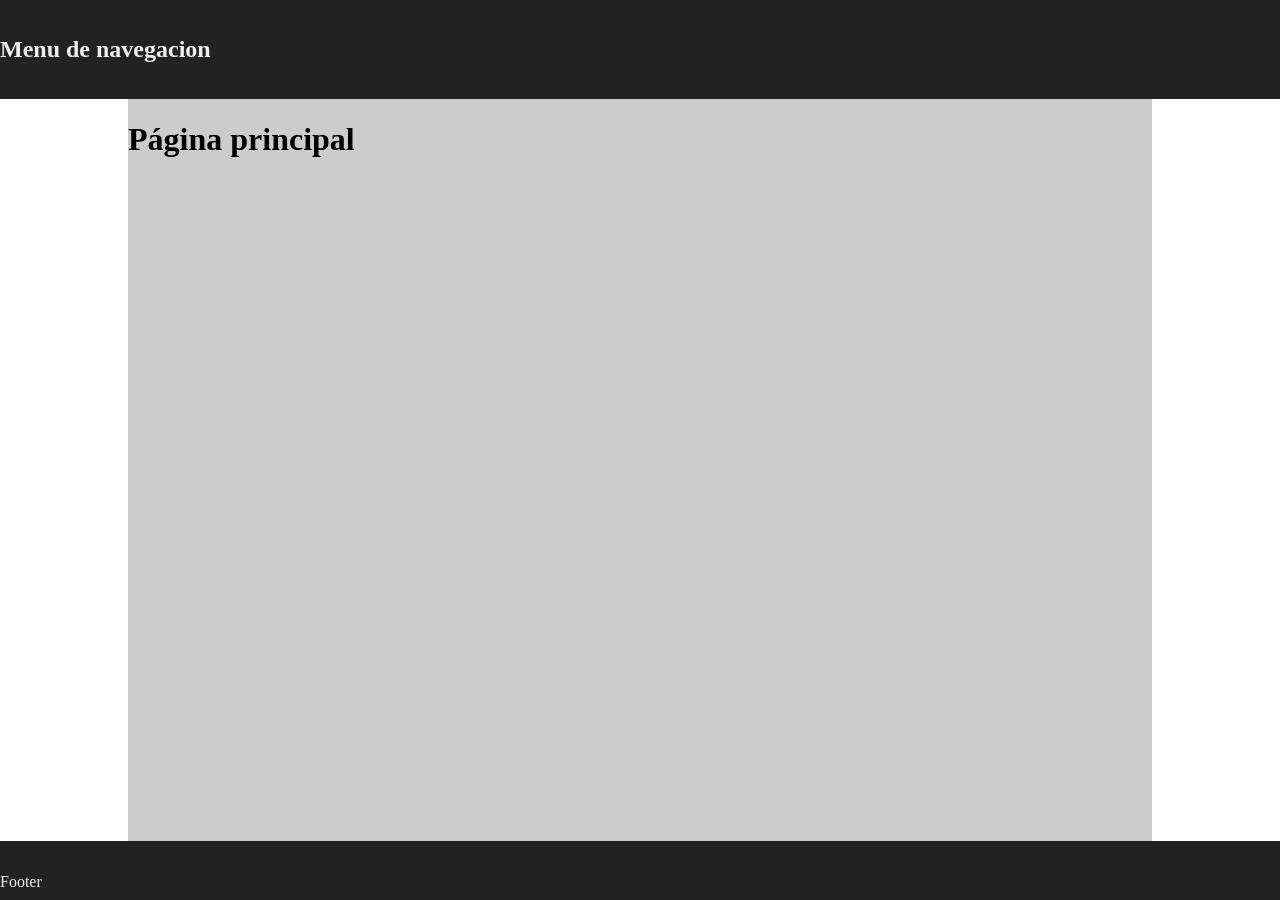
==== index.html @ 5ea40df0 "Creación de la estructura base del proyecto" ====
<!doctype html>
<html lang="es">
  <head>
    <meta charset="UTF-8" />
    <meta name="viewport" content="width=device-width, initial-scale=1.0" />
    <link rel="stylesheet" href="/css/normalize.css" />
    <link rel="stylesheet" href="/css/main.css" />
    <title>Inicio</title>
  </head>
  <body>
    <header>
      <h2>Menu de navegacion</h2>
    </header>
    <main>
      <h1>Página principal</h1>
    </main>
    <footer>
      <p>Footer</p>
    </footer>
  </body>
</html>
---- css/main.css ----
body {
  display: flex;
  flex-flow: column nowrap;
  align-items: center;
  min-height: 100vh;
}

header {
  width: 100%;
  padding: 1rem;
  background-color: #222;
  color: #eee;
}

main {
  flex-grow: 1;

  width: 80vw;
  background-color: #ccc;
}

footer {
  width: 100%;
  height: 3vh;
  padding: 1rem;
  background-color: #222;
  color: #eee;
}
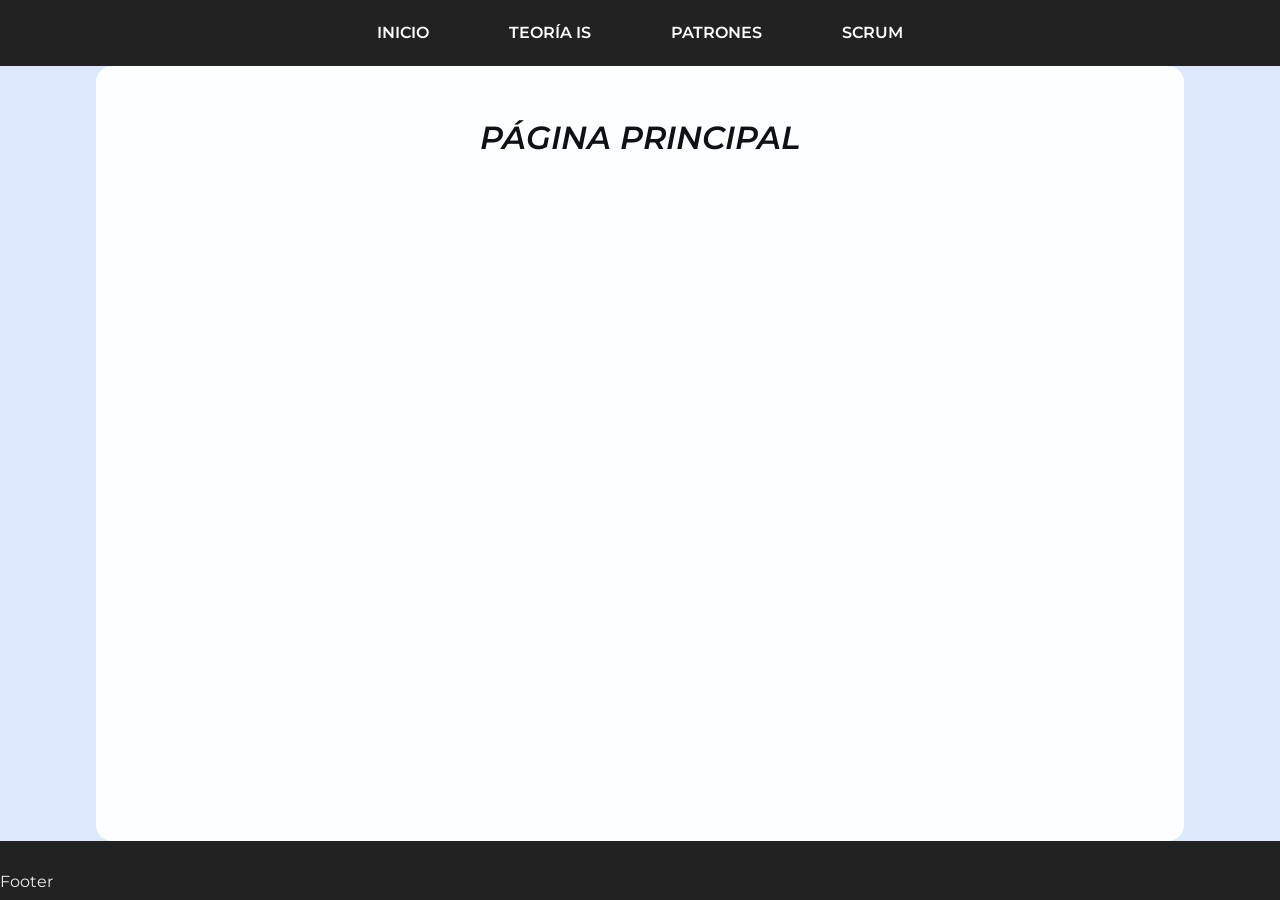
==== commit 9e15fe73: "Merge d8c2b87b8872325bed896b30241f5c403e0e082a into d7d23a61e5d07b1e3780f8a2d8376062fc78032e" ====
--- a/index.html
+++ b/index.html
@@ -3,13 +3,26 @@
   <head>
     <meta charset="UTF-8" />
     <meta name="viewport" content="width=device-width, initial-scale=1.0" />
+    <link rel="preconnect" href="https://fonts.googleapis.com" />
+    <link rel="preconnect" href="https://fonts.gstatic.com" crossorigin />
+    <link
+      href="https://fonts.googleapis.com/css2?family=Montserrat:ital,wght@0,100..900;1,100..900&display=swap"
+      rel="stylesheet"
+    />
     <link rel="stylesheet" href="/css/normalize.css" />
     <link rel="stylesheet" href="/css/main.css" />
     <title>Inicio</title>
   </head>
   <body>
     <header>
-      <h2>Menu de navegacion</h2>
+      <nav class="navbar">
+        <ul class="menu">
+          <li><a href="/index.html">Inicio</a></li>
+          <li><a href="/paginas/ingenieria_de_software.html">Teoría IS</a></li>
+          <li><a href="/paginas/patrones_de_diseno.html">Patrones</a></li>
+          <li><a href="/paginas/scrum.html">Scrum</a></li>
+        </ul>
+      </nav>
     </header>
     <main>
       <h1>Página principal</h1>
--- a/css/main.css
+++ b/css/main.css
@@ -3,20 +3,77 @@
   flex-flow: column nowrap;
   align-items: center;
   min-height: 100vh;
+  overflow-x: hidden;
+  position: relative;
+  font-family: "Montserrat", Helvetica;
+}
+
+body::before {
+  content: "";
+  position: fixed;
+  top: 0;
+  left: 0;
+  width: 100%;
+  height: 100%;
+  z-index: -1;
+  background-color: #8ab5f5;
+  background-image: url("../assets/icons/icons_background.svg");
+  background-size: 10rem;
+  background-position: center;
+  opacity: 0.3;
+  transform: rotate(-25deg) scale(1.5);
 }
 
 header {
   width: 100%;
-  padding: 1rem;
   background-color: #222;
-  color: #eee;
+  color: #fff;
+}
+.navbar {
+  overflow: hidden;
+}
+
+.menu {
+  list-style-type: none;
+  display: flex;
+  justify-content: center;
+  padding: 0;
+  margin: 0;
+}
+
+.menu li a {
+  display: block;
+  color: white;
+  text-transform: uppercase;
+  font-weight: 600;
+  text-align: center;
+  text-decoration: none;
+  padding: 1.5rem 2.5rem;
+  border-radius: 0.2rem;
+  transition:
+    background-color 0.4s ease,
+    color 0.4s ease;
+}
+
+.menu li a:hover {
+  background-color: #ddd;
+  color: black;
 }
 
 main {
   flex-grow: 1;
-
   width: 80vw;
-  background-color: #ccc;
+  background-color: #ffffff;
+  padding: 2rem;
+  border-radius: 1rem;
+  opacity: 0.93;
+}
+h1 {
+  font-size: 2rem;
+  text-transform: uppercase;
+  font-style: italic;
+  font-weight: 600;
+  text-align: center;
 }
 
 footer {
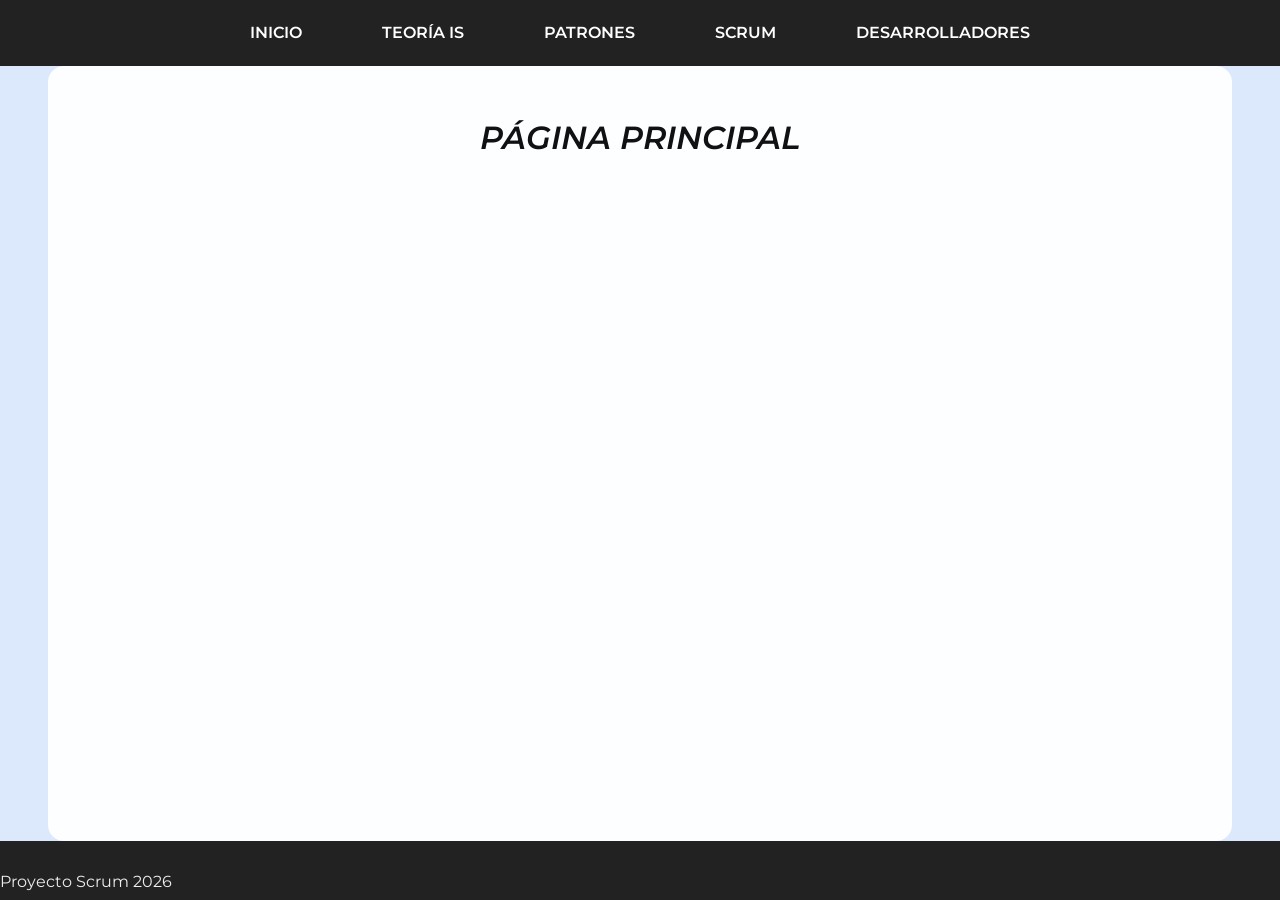
==== commit 9971534f: "PBI-Dev: agrega página de desarrolladores" ====
--- a/index.html
+++ b/index.html
@@ -9,18 +9,19 @@
       href="https://fonts.googleapis.com/css2?family=Montserrat:ital,wght@0,100..900;1,100..900&display=swap"
       rel="stylesheet"
     />
-    <link rel="stylesheet" href="/css/normalize.css" />
-    <link rel="stylesheet" href="/css/main.css" />
+    <link rel="stylesheet" href="css/normalize.css" />
+    <link rel="stylesheet" href="css/main.css" />
     <title>Inicio</title>
   </head>
   <body>
     <header>
       <nav class="navbar">
         <ul class="menu">
-          <li><a href="/index.html">Inicio</a></li>
-          <li><a href="/paginas/ingenieria_de_software.html">Teoría IS</a></li>
-          <li><a href="/paginas/patrones_de_diseno.html">Patrones</a></li>
-          <li><a href="/paginas/scrum.html">Scrum</a></li>
+          <li><a href="index.html">Inicio</a></li>
+          <li><a href="paginas/ingenieria_de_software.html">Teoría IS</a></li>
+          <li><a href="paginas/patrones_de_diseno.html">Patrones</a></li>
+          <li><a href="paginas/scrum.html">Scrum</a></li>
+          <li><a href="paginas/desarrolladores.html">Desarrolladores</a></li>
         </ul>
       </nav>
     </header>
@@ -28,7 +29,7 @@
       <h1>Página principal</h1>
     </main>
     <footer>
-      <p>Footer</p>
+      <p>Proyecto Scrum 2026</p>
     </footer>
   </body>
 </html>
--- a/css/main.css
+++ b/css/main.css
@@ -64,7 +64,7 @@
   flex-grow: 1;
   width: 80vw;
   background-color: #ffffff;
-  padding: 2rem;
+  padding: 2rem 5rem;
   border-radius: 1rem;
   opacity: 0.93;
 }
